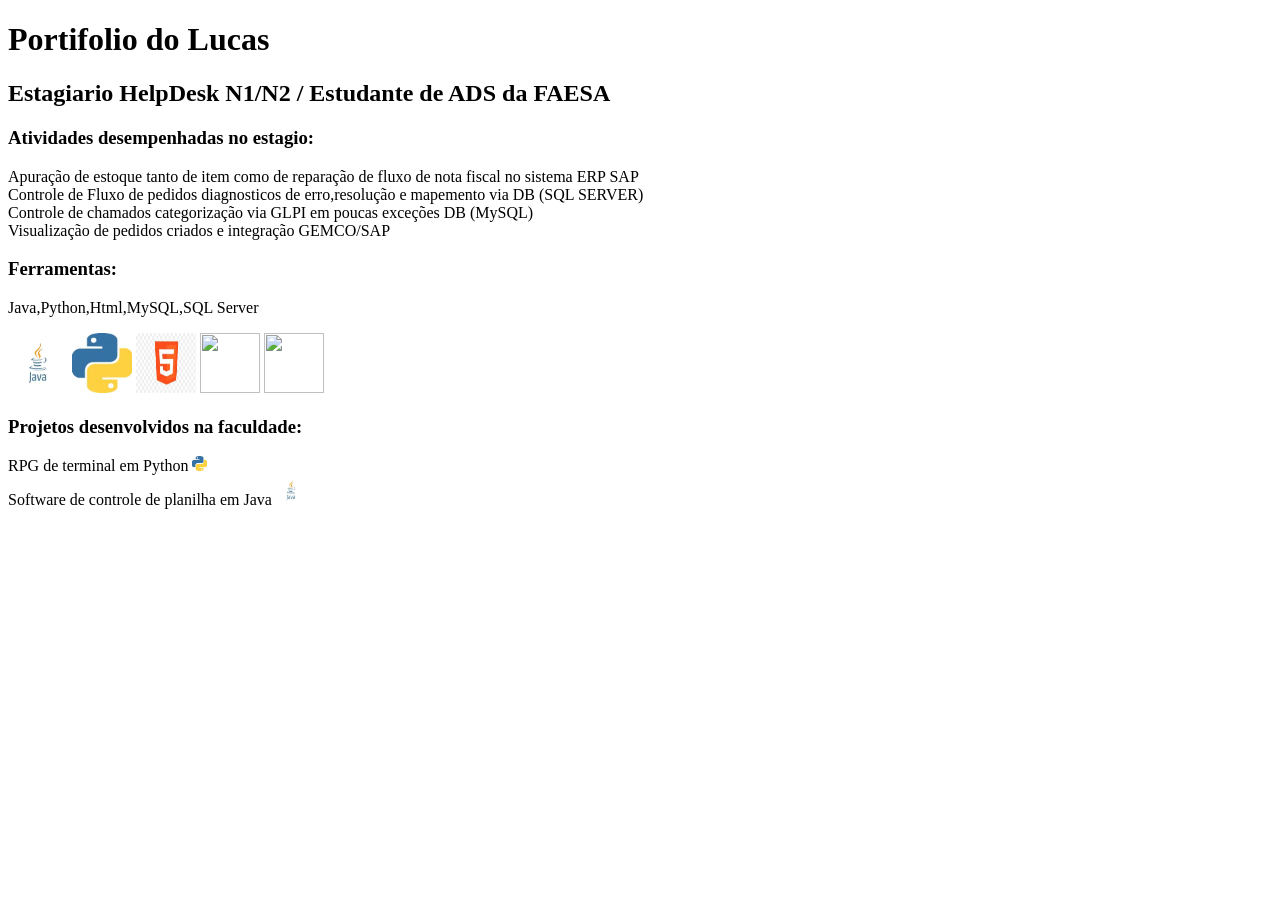
==== index.html @ 025a67ab "index.html" ====
<!DOCTYPE html>
<html lang="pt-br">
<head>
    <meta charset="UTF-8">
    <meta name="viewport" content="width=device-width, initial-scale=1.0">
<title>Minha carreira</title>
</head>
<body>
    <h1>Portifolio do Lucas</h1>
    <h2>Estagiario HelpDesk N1/N2 / Estudante de ADS da FAESA</h2>
    <h3>Atividades desempenhadas no estagio:</h3>
    <p>Apuração de estoque tanto de item como de reparação de fluxo de nota fiscal no sistema ERP SAP
        <BR>Controle de Fluxo de pedidos diagnosticos de erro,resolução e mapemento via DB (SQL SERVER)
        <BR>Controle de chamados categorização via GLPI em poucas exceções DB (MySQL)    
        <BR>Visualização de pedidos criados e integração GEMCO/SAP
    </p>
    <h3>Ferramentas:</h3>
    <p>Java,Python,Html,MySQL,SQL Server</p>
    <img width="60" height="60" src="[data-uri]"img>
    <img width="60" height="60" src="[data-uri]"img>
    <img width="60" height="60" src="[data-uri]"img>
    <img width="60" height="60" src="https://th.bing.com/th/id/OIP.MVR7zKq9hi95RQaq_BqwEQHaHq?w=180&h=187&c=7&r=0&o=7&pid=1.7&rm=3"img>
    <img width="60" height="60" src="https://brandslogos.com/wp-content/uploads/images/large/microsoft-sql-server-logo.png"img>
    <h3>Projetos desenvolvidos na faculdade:</h3>
    <p>RPG de terminal em Python    <img width="15" height="15" src="[data-uri]"img>
    <BR>Software de controle de planilha em Java    <img width="30" height="30" src="[data-uri]"img>


    </p>
   </BR>
</body>
</html>
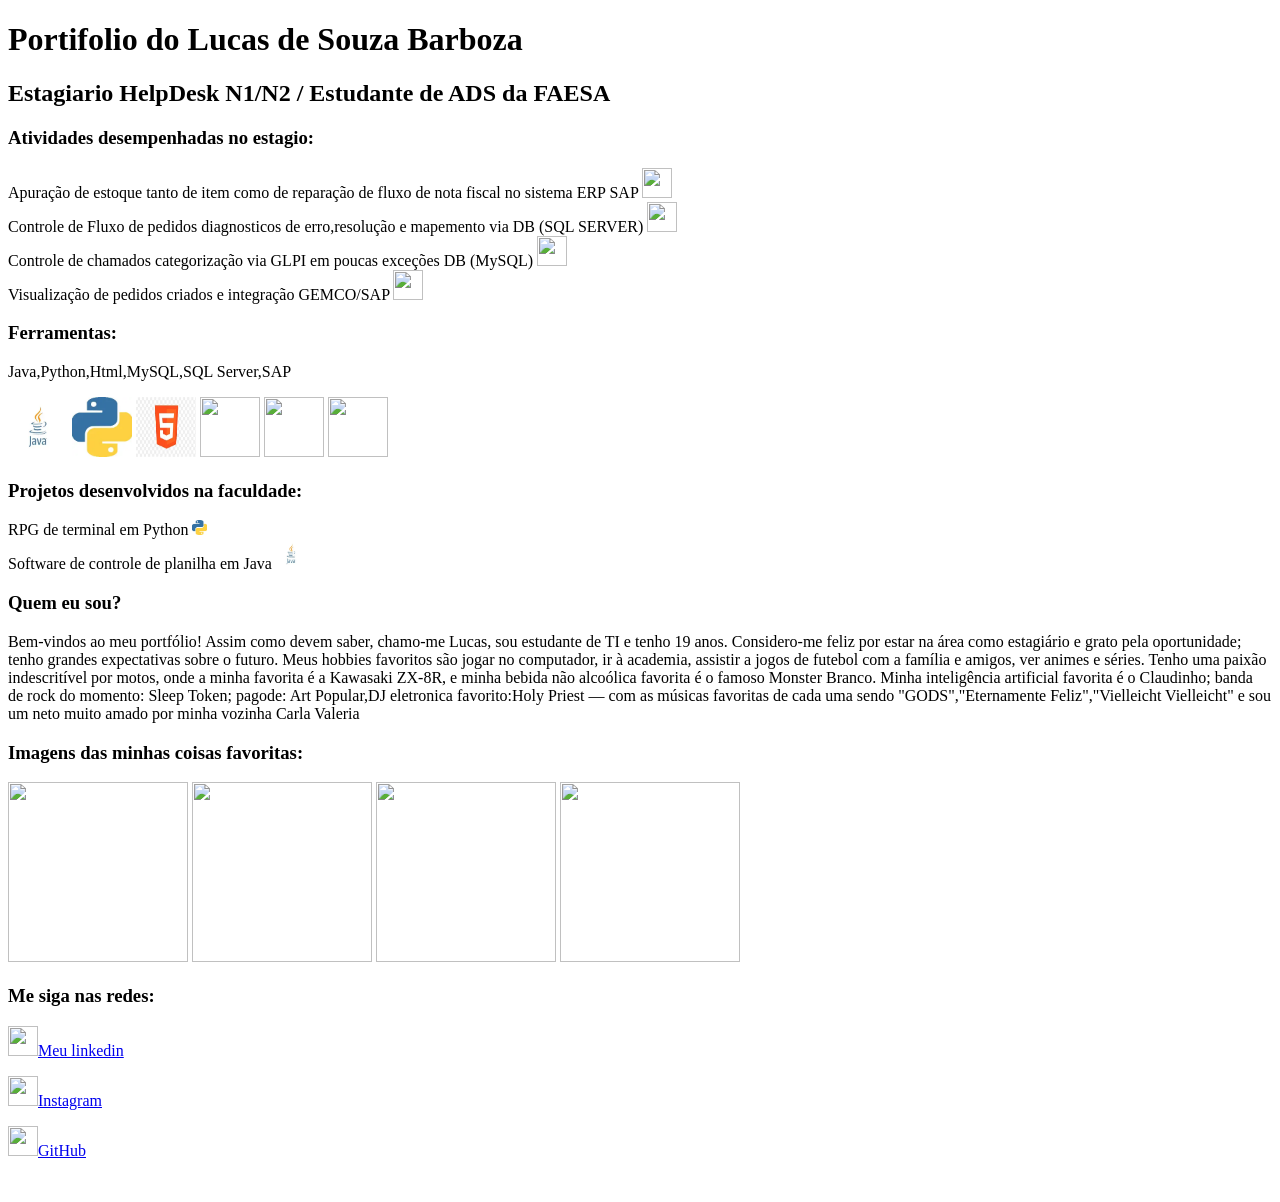
==== commit 1ba4b015: "index.html Finalização do projeto do portifolio em HTML puro da materia da faculdade Desenvolvimento" ====
--- a/index.html
+++ b/index.html
@@ -1,32 +1,51 @@
-<!DOCTYPE html>
-<html lang="pt-br">
-<head>
-    <meta charset="UTF-8">
-    <meta name="viewport" content="width=device-width, initial-scale=1.0">
-<title>Minha carreira</title>
-</head>
-<body>
-    <h1>Portifolio do Lucas</h1>
-    <h2>Estagiario HelpDesk N1/N2 / Estudante de ADS da FAESA</h2>
-    <h3>Atividades desempenhadas no estagio:</h3>
-    <p>Apuração de estoque tanto de item como de reparação de fluxo de nota fiscal no sistema ERP SAP
-        <BR>Controle de Fluxo de pedidos diagnosticos de erro,resolução e mapemento via DB (SQL SERVER)
-        <BR>Controle de chamados categorização via GLPI em poucas exceções DB (MySQL)    
-        <BR>Visualização de pedidos criados e integração GEMCO/SAP
-    </p>
-    <h3>Ferramentas:</h3>
-    <p>Java,Python,Html,MySQL,SQL Server</p>
-    <img width="60" height="60" src="[data-uri]"img>
-    <img width="60" height="60" src="[data-uri]"img>
-    <img width="60" height="60" src="[data-uri]"img>
-    <img width="60" height="60" src="https://th.bing.com/th/id/OIP.MVR7zKq9hi95RQaq_BqwEQHaHq?w=180&h=187&c=7&r=0&o=7&pid=1.7&rm=3"img>
-    <img width="60" height="60" src="https://brandslogos.com/wp-content/uploads/images/large/microsoft-sql-server-logo.png"img>
-    <h3>Projetos desenvolvidos na faculdade:</h3>
-    <p>RPG de terminal em Python    <img width="15" height="15" src="[data-uri]"img>
-    <BR>Software de controle de planilha em Java    <img width="30" height="30" src="[data-uri]"img>
-
-
-    </p>
-   </BR>
-</body>
-</html>
+<!DOCTYPE html>
+<html lang="pt-br">
+<head>
+    <meta charset="UTF-8">
+    <meta name="viewport" content="width=device-width, initial-scale=1.0">
+<title>Meu Portifolio</title>
+</head>
+<body>
+    <h1>Portifolio do Lucas de Souza Barboza</h1>
+    <h2>Estagiario HelpDesk N1/N2 / Estudante de ADS da FAESA</h2>
+    <h3>Atividades desempenhadas no estagio:</h3>
+    <p>Apuração de estoque tanto de item como de reparação de fluxo de nota fiscal no sistema ERP SAP    <img width="30" height="30" src="https://euclidnetwork.eu/wp-content/uploads/2020/09/esem_square_sap_kisspng-sap-se-computer-icons-sap-erp-wtf-vector-5ad8de7cd6c141.9425303815241621728797.jpg"img>
+
+        <BR>Controle de Fluxo de pedidos diagnosticos de erro,resolução e mapemento via DB (SQL SERVER) <img width="30" height="30" src="https://icon2.cleanpng.com/20180411/flq/avu49sxac.webp"img>
+        <BR>Controle de chamados categorização via GLPI em poucas exceções DB (MySQL)  <img width="30" height="30" src="https://upload.wikimedia.org/wikipedia/commons/b/b5/DBeaver_logo.svg?utm_source=pt.wikipedia.org&utm_campaign=index&utm_content=original"img>  
+        <BR>Visualização de pedidos criados e integração GEMCO/SAP <img width="30" height="30" src="https://encrypted-tbn0.gstatic.com/images?q=tbn:ANd9GcTN2QppQ6hqrbhfeJuT6gCPgZG5_qvGIdRdaY01TLW3BCuUPeg3uEOUoAM&s=10"img>
+    </p>
+    <h3>Ferramentas:</h3>
+    <p>Java,Python,Html,MySQL,SQL Server,SAP</p>
+    <img width="60" height="60" src="[data-uri]"img>
+    <img width="60" height="60" src="[data-uri]"img>
+    <img width="60" height="60" src="[data-uri]"img>
+    <img width="60" height="60" src="https://th.bing.com/th/id/OIP.MVR7zKq9hi95RQaq_BqwEQHaHq?w=180&h=187&c=7&r=0&o=7&pid=1.7&rm=3"img>
+    <img width="60" height="60" src="https://icon2.cleanpng.com/20180411/flq/avu49sxac.webp"img>
+    <img width="60" height="60" src="https://euclidnetwork.eu/wp-content/uploads/2020/09/esem_square_sap_kisspng-sap-se-computer-icons-sap-erp-wtf-vector-5ad8de7cd6c141.9425303815241621728797.jpg"img>
+    <h3>Projetos desenvolvidos na faculdade:</h3>
+    <p>RPG de terminal em Python    <img width="15" height="15" src="[data-uri]"img>
+    <BR>Software de controle de planilha em Java    <img width="30" height="30" src="[data-uri]"img>
+    <h3>Quem eu sou?</h3>
+    <p>Bem-vindos ao meu portfólio! Assim como devem saber, chamo-me Lucas, sou estudante de TI e tenho 19 anos.
+
+Considero-me feliz por estar na área como estagiário e grato pela oportunidade; tenho grandes expectativas sobre o futuro.
+
+Meus hobbies favoritos são jogar no computador, ir à academia, assistir a jogos de futebol com a família e amigos, ver animes e séries. Tenho uma paixão indescritível por motos, onde a minha favorita é a Kawasaki ZX-8R, e minha bebida não alcoólica favorita é o famoso Monster Branco.
+
+Minha inteligência artificial favorita é o Claudinho; banda de rock do momento: Sleep Token; pagode: Art Popular,DJ eletronica favorito:Holy Priest — com as músicas favoritas de cada uma sendo "GODS","Eternamente Feliz","Vielleicht Vielleicht" e sou um neto muito amado por minha vozinha Carla Valeria
+</p>
+   <h3>Imagens das minhas coisas favoritas:</h3>
+   <img width="180" height="180" src="https://www.kawasakibrasil.com/content/dam/products/pim/studio/Resource_324964_26ZX1003A_40TGN1DRF3CG_A.jpg/_jcr_content/renditions/cq5dam.web.1280.1280.png"img>
+   <img width="180" height="180" src="https://images.openfoodfacts.org/images/products/506/033/750/1316/front_es.145.full.jpg"img>
+   <img width="180" height="180" src="https://cdn.jsdelivr.net/gh/homarr-labs/dashboard-icons/webp/counter-strike-2.webp"img>
+   <img width="180" height="180" src="https://encrypted-tbn0.gstatic.com/images?q=tbn:ANd9GcTv1AFj8NHSMD9TBy1f15wywKBoPboQczPl8rNY2MOVjFfpzdppS-Ma_Ps&s=10"img>
+<h3>Me siga nas redes:</h3>
+<p><img width="30" height="30" src="https://uxwing.com/wp-content/themes/uxwing/download/brands-and-social-media/linkedin-app-icon.png"></img><a href="https://www.linkedin.com/in/lucas-de-souza-barboza-a501b537a/" target="_blank" rel="noopener noreferrer">Meu linkedin</a></p>
+<p><img width="30" height="30"src="https://upload.wikimedia.org/wikipedia/commons/a/a5/Instagram_icon.png?utm_source=commons.wikimedia.org&utm_campaign=index&utm_content=original"></img><a href="https://www.instagram.com/lucaszbrz/" target="_blank" rel="noopener noreferrer">Instagram</a></p>
+<p><img width="30" height="30" src="https://cdn-icons-png.flaticon.com/512/25/25231.png"></img><a href="https://github.com/lucaszbrz" target="_blank" rel="noopener noreferrer">GitHub</a></p>
+
+
+</BR>
+</body>
+</html>
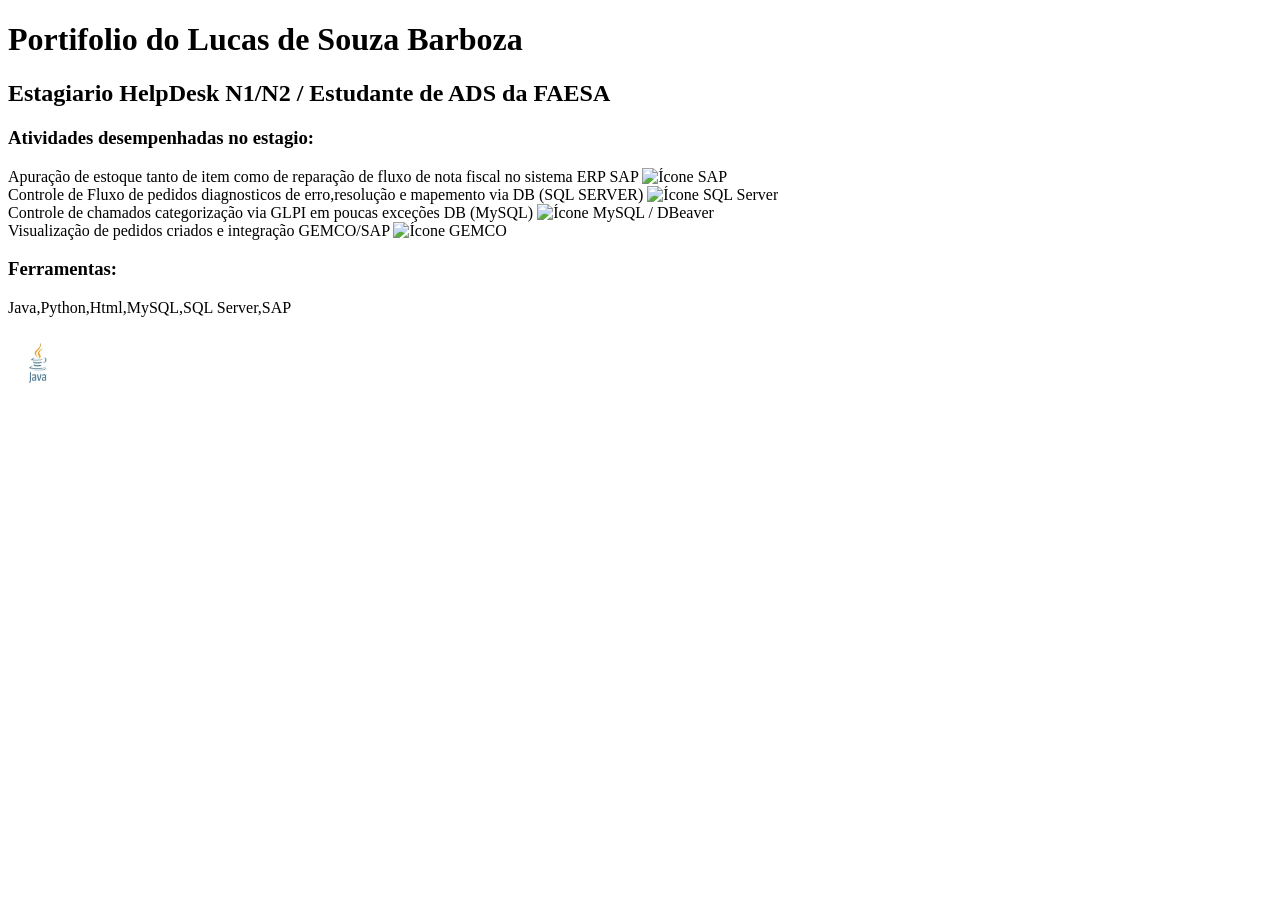
==== commit 75f4a1c9: "Html acertado. Acerto do Html seguindo o feedback da C1.A1" ====
--- a/index.html
+++ b/index.html
@@ -3,49 +3,26 @@
 <head>
     <meta charset="UTF-8">
     <meta name="viewport" content="width=device-width, initial-scale=1.0">
-<title>Meu Portifolio</title>
+    <title>Meu Portifolio</title>
 </head>
 <body>
-    <h1>Portifolio do Lucas de Souza Barboza</h1>
-    <h2>Estagiario HelpDesk N1/N2 / Estudante de ADS da FAESA</h2>
-    <h3>Atividades desempenhadas no estagio:</h3>
-    <p>Apuração de estoque tanto de item como de reparação de fluxo de nota fiscal no sistema ERP SAP    <img width="30" height="30" src="https://euclidnetwork.eu/wp-content/uploads/2020/09/esem_square_sap_kisspng-sap-se-computer-icons-sap-erp-wtf-vector-5ad8de7cd6c141.9425303815241621728797.jpg"img>
+    <header>
+        <h1>Portifolio do Lucas de Souza Barboza</h1>
+        <h2>Estagiario HelpDesk N1/N2 / Estudante de ADS da FAESA</h2>
+    </header>
+    
+    <main>
+        <section>
+            <h3>Atividades desempenhadas no estagio:</h3>
+            <p>Apuração de estoque tanto de item como de reparação de fluxo de nota fiscal no sistema ERP SAP    <img width="30" height="30" src="https://euclidnetwork.eu/wp-content/uploads/2020/09/esem_square_sap_kisspng-sap-se-computer-icons-sap-erp-wtf-vector-5ad8de7cd6c141.9425303815241621728797.jpg" alt="Ícone SAP">
+                <br>Controle de Fluxo de pedidos diagnosticos de erro,resolução e mapemento via DB (SQL SERVER) <img width="30" height="30" src="https://icon2.cleanpng.com/20180411/flq/avu49sxac.webp" alt="Ícone SQL Server">
+                <br>Controle de chamados categorização via GLPI em poucas exceções DB (MySQL)  <img width="30" height="30" src="https://upload.wikimedia.org/wikipedia/commons/b/b5/DBeaver_logo.svg?utm_source=pt.wikipedia.org&utm_campaign=index&utm_content=original" alt="Ícone MySQL / DBeaver">  
+                <br>Visualização de pedidos criados e integração GEMCO/SAP <img width="30" height="30" src="https://encrypted-tbn0.gstatic.com/images?q=tbn:ANd9GcTN2QppQ6hqrbhfeJuT6gCPgZG5_qvGIdRdaY01TLW3BCuUPeg3uEOUoAM&s=10" alt="Ícone GEMCO">
+            </p>
+        </section>
 
-        <BR>Controle de Fluxo de pedidos diagnosticos de erro,resolução e mapemento via DB (SQL SERVER) <img width="30" height="30" src="https://icon2.cleanpng.com/20180411/flq/avu49sxac.webp"img>
-        <BR>Controle de chamados categorização via GLPI em poucas exceções DB (MySQL)  <img width="30" height="30" src="https://upload.wikimedia.org/wikipedia/commons/b/b5/DBeaver_logo.svg?utm_source=pt.wikipedia.org&utm_campaign=index&utm_content=original"img>  
-        <BR>Visualização de pedidos criados e integração GEMCO/SAP <img width="30" height="30" src="https://encrypted-tbn0.gstatic.com/images?q=tbn:ANd9GcTN2QppQ6hqrbhfeJuT6gCPgZG5_qvGIdRdaY01TLW3BCuUPeg3uEOUoAM&s=10"img>
-    </p>
-    <h3>Ferramentas:</h3>
-    <p>Java,Python,Html,MySQL,SQL Server,SAP</p>
-    <img width="60" height="60" src="[data-uri]"img>
-    <img width="60" height="60" src="[data-uri]"img>
-    <img width="60" height="60" src="[data-uri]"img>
-    <img width="60" height="60" src="https://th.bing.com/th/id/OIP.MVR7zKq9hi95RQaq_BqwEQHaHq?w=180&h=187&c=7&r=0&o=7&pid=1.7&rm=3"img>
-    <img width="60" height="60" src="https://icon2.cleanpng.com/20180411/flq/avu49sxac.webp"img>
-    <img width="60" height="60" src="https://euclidnetwork.eu/wp-content/uploads/2020/09/esem_square_sap_kisspng-sap-se-computer-icons-sap-erp-wtf-vector-5ad8de7cd6c141.9425303815241621728797.jpg"img>
-    <h3>Projetos desenvolvidos na faculdade:</h3>
-    <p>RPG de terminal em Python    <img width="15" height="15" src="[data-uri]"img>
-    <BR>Software de controle de planilha em Java    <img width="30" height="30" src="[data-uri]"img>
-    <h3>Quem eu sou?</h3>
-    <p>Bem-vindos ao meu portfólio! Assim como devem saber, chamo-me Lucas, sou estudante de TI e tenho 19 anos.
-
-Considero-me feliz por estar na área como estagiário e grato pela oportunidade; tenho grandes expectativas sobre o futuro.
-
-Meus hobbies favoritos são jogar no computador, ir à academia, assistir a jogos de futebol com a família e amigos, ver animes e séries. Tenho uma paixão indescritível por motos, onde a minha favorita é a Kawasaki ZX-8R, e minha bebida não alcoólica favorita é o famoso Monster Branco.
-
-Minha inteligência artificial favorita é o Claudinho; banda de rock do momento: Sleep Token; pagode: Art Popular,DJ eletronica favorito:Holy Priest — com as músicas favoritas de cada uma sendo "GODS","Eternamente Feliz","Vielleicht Vielleicht" e sou um neto muito amado por minha vozinha Carla Valeria
-</p>
-   <h3>Imagens das minhas coisas favoritas:</h3>
-   <img width="180" height="180" src="https://www.kawasakibrasil.com/content/dam/products/pim/studio/Resource_324964_26ZX1003A_40TGN1DRF3CG_A.jpg/_jcr_content/renditions/cq5dam.web.1280.1280.png"img>
-   <img width="180" height="180" src="https://images.openfoodfacts.org/images/products/506/033/750/1316/front_es.145.full.jpg"img>
-   <img width="180" height="180" src="https://cdn.jsdelivr.net/gh/homarr-labs/dashboard-icons/webp/counter-strike-2.webp"img>
-   <img width="180" height="180" src="https://encrypted-tbn0.gstatic.com/images?q=tbn:ANd9GcTv1AFj8NHSMD9TBy1f15wywKBoPboQczPl8rNY2MOVjFfpzdppS-Ma_Ps&s=10"img>
-<h3>Me siga nas redes:</h3>
-<p><img width="30" height="30" src="https://uxwing.com/wp-content/themes/uxwing/download/brands-and-social-media/linkedin-app-icon.png"></img><a href="https://www.linkedin.com/in/lucas-de-souza-barboza-a501b537a/" target="_blank" rel="noopener noreferrer">Meu linkedin</a></p>
-<p><img width="30" height="30"src="https://upload.wikimedia.org/wikipedia/commons/a/a5/Instagram_icon.png?utm_source=commons.wikimedia.org&utm_campaign=index&utm_content=original"></img><a href="https://www.instagram.com/lucaszbrz/" target="_blank" rel="noopener noreferrer">Instagram</a></p>
-<p><img width="30" height="30" src="https://cdn-icons-png.flaticon.com/512/25/25231.png"></img><a href="https://github.com/lucaszbrz" target="_blank" rel="noopener noreferrer">GitHub</a></p>
-
-
-</BR>
-</body>
-</html>
+        <section>
+            <h3>Ferramentas:</h3>
+            <p>Java,Python,Html,MySQL,SQL Server,SAP</p>
+            <img width="60" height="60" src="[data-uri]" alt="Logo Java">
+            <img width="60" height="60" src="[data-uri]
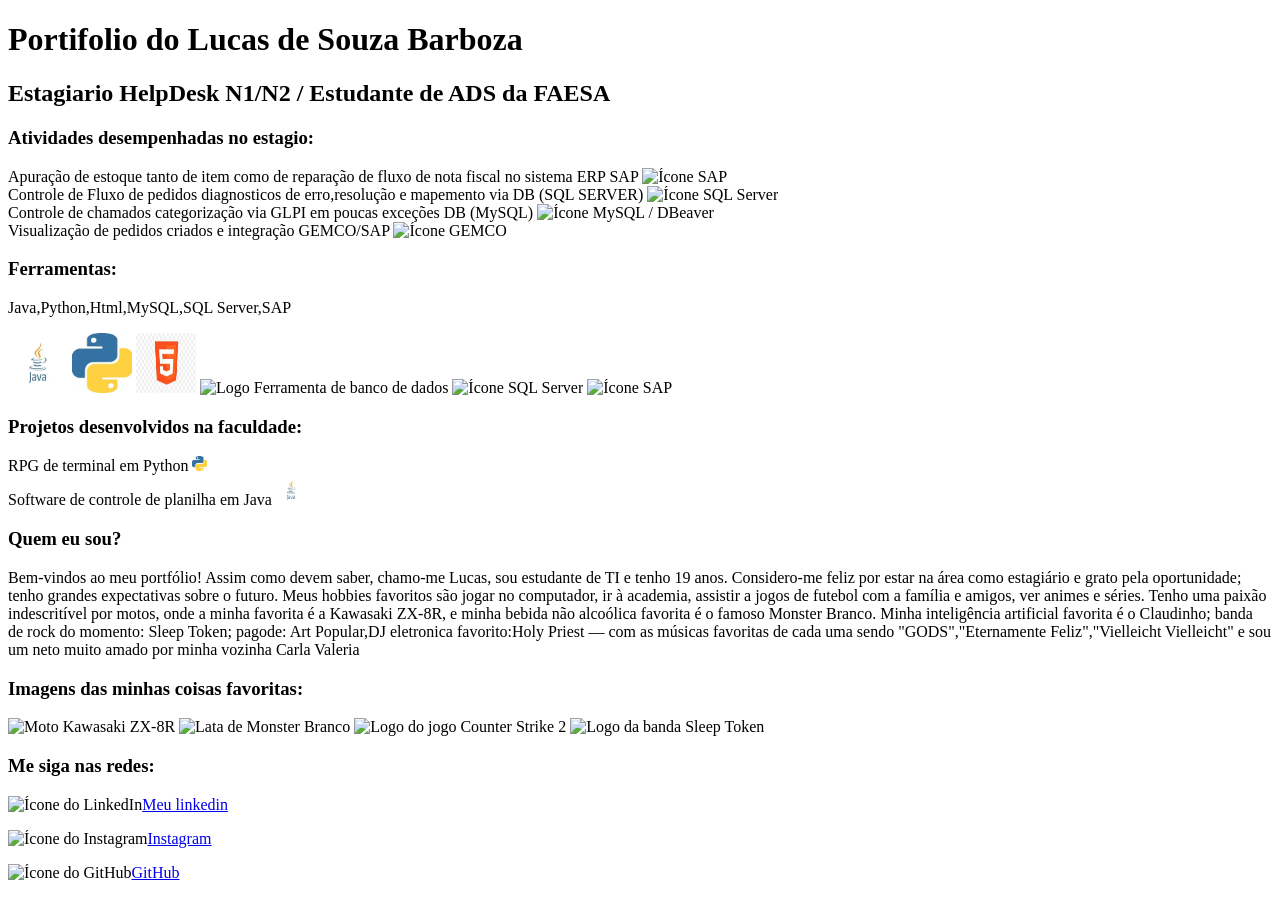
==== commit e6e8cde5: "Update index.html" ====
--- a/index.html
+++ b/index.html
@@ -25,4 +25,47 @@
             <h3>Ferramentas:</h3>
             <p>Java,Python,Html,MySQL,SQL Server,SAP</p>
             <img width="60" height="60" src="[data-uri]" alt="Logo Java">
-            <img width="60" height="60" src="[data-uri]
+            <img width="60" height="60" src="[data-uri]" alt="Logo Python">
+            <img width="60" height="60" src="[data-uri]" alt="Logo HTML">
+            <img width="60" height="60" src="https://th.bing.com/th/id/OIP.MVR7zKq9hi95RQaq_BqwEQHaHq?w=180&h=187&c=7&r=0&o=7&pid=1.7&rm=3" alt="Logo Ferramenta de banco de dados">
+            <img width="60" height="60" src="https://icon2.cleanpng.com/20180411/flq/avu49sxac.webp" alt="Ícone SQL Server">
+            <img width="60" height="60" src="https://euclidnetwork.eu/wp-content/uploads/2020/09/esem_square_sap_kisspng-sap-se-computer-icons-sap-erp-wtf-vector-5ad8de7cd6c141.9425303815241621728797.jpg" alt="Ícone SAP">
+        </section>
+
+        <section>
+            <h3>Projetos desenvolvidos na faculdade:</h3>
+            <p>RPG de terminal em Python    <img width="15" height="15" src="[data-uri]" alt="Logo Python pequeno">
+            <br>Software de controle de planilha em Java    <img width="30" height="30" src="[data-uri]" alt="Logo Java pequeno"></p>
+        </section>
+
+        <section>
+            <h3>Quem eu sou?</h3>
+            <p>Bem-vindos ao meu portfólio! Assim como devem saber, chamo-me Lucas, sou estudante de TI e tenho 19 anos.
+
+            Considero-me feliz por estar na área como estagiário e grato pela oportunidade; tenho grandes expectativas sobre o futuro.
+
+            Meus hobbies favoritos são jogar no computador, ir à academia, assistir a jogos de futebol com a família e amigos, ver animes e séries. Tenho uma paixão indescritível por motos, onde a minha favorita é a Kawasaki ZX-8R, e minha bebida não alcoólica favorita é o famoso Monster Branco.
+
+            Minha inteligência artificial favorita é o Claudinho; banda de rock do momento: Sleep Token; pagode: Art Popular,DJ eletronica favorito:Holy Priest — com as músicas favoritas de cada uma sendo "GODS","Eternamente Feliz","Vielleicht Vielleicht" e sou um neto muito amado por minha vozinha Carla Valeria
+            </p>
+        </section>
+
+        <section>
+            <h3>Imagens das minhas coisas favoritas:</h3>
+            <img width="180" height="180" src="https://www.kawasakibrasil.com/content/dam/products/pim/studio/Resource_324964_26ZX1003A_40TGN1DRF3CG_A.jpg/_jcr_content/renditions/cq5dam.web.1280.1280.png" alt="Moto Kawasaki ZX-8R">
+            <img width="180" height="180" src="https://images.openfoodfacts.org/images/products/506/033/750/1316/front_es.145.full.jpg" alt="Lata de Monster Branco">
+            <img width="180" height="180" src="https://cdn.jsdelivr.net/gh/homarr-labs/dashboard-icons/webp/counter-strike-2.webp" alt="Logo do jogo Counter Strike 2">
+            <img width="180" height="180" src="https://encrypted-tbn0.gstatic.com/images?q=tbn:ANd9GcTv1AFj8NHSMD9TBy1f15wywKBoPboQczPl8rNY2MOVjFfpzdppS-Ma_Ps&s=10" alt="Logo da banda Sleep Token">
+        </section>
+    </main>
+
+    <footer>
+        <section>
+            <h3>Me siga nas redes:</h3>
+            <p><img width="30" height="30" src="https://uxwing.com/wp-content/themes/uxwing/download/brands-and-social-media/linkedin-app-icon.png" alt="Ícone do LinkedIn"><a href="https://www.linkedin.com/in/lucas-de-souza-barboza-a501b537a/" target="_blank" rel="noopener noreferrer">Meu linkedin</a></p>
+            <p><img width="30" height="30" src="https://upload.wikimedia.org/wikipedia/commons/a/a5/Instagram_icon.png?utm_source=commons.wikimedia.org&utm_campaign=index&utm_content=original" alt="Ícone do Instagram"><a href="https://www.instagram.com/lucaszbrz/" target="_blank" rel="noopener noreferrer">Instagram</a></p>
+            <p><img width="30" height="30" src="https://cdn-icons-png.flaticon.com/512/25/25231.png" alt="Ícone do GitHub"><a href="https://github.com/lucaszbrz" target="_blank" rel="noopener noreferrer">GitHub</a></p>
+        </section>
+    </footer>
+</body>
+</html>
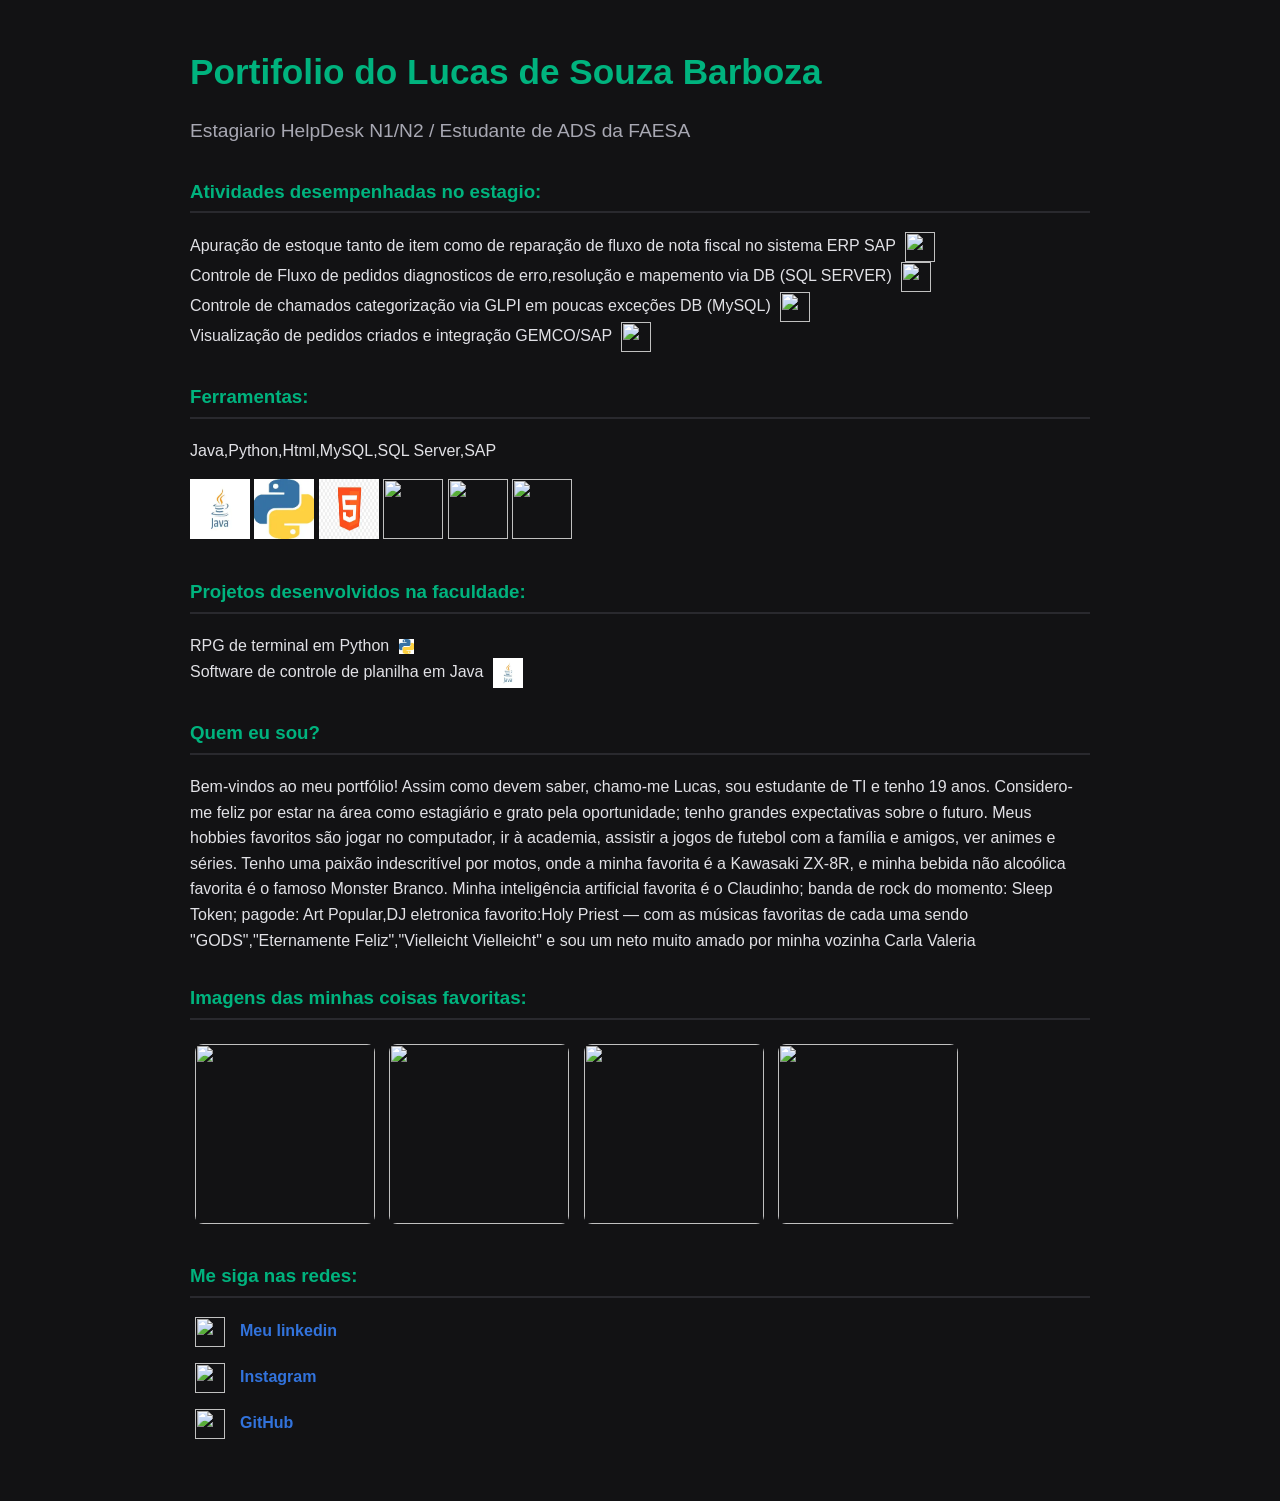
==== commit d5eded71: "Update index.html com Css Commit na inclusão do css no html." ====
--- a/index.html
+++ b/index.html
@@ -1,71 +1,52 @@
 <!DOCTYPE html>
 <html lang="pt-br">
 <head>
+    <link rel="stylesheet" href="style.css">
     <meta charset="UTF-8">
     <meta name="viewport" content="width=device-width, initial-scale=1.0">
-    <title>Meu Portifolio</title>
+<title>Meu Portifolio</title>
 </head>
 <body>
-    <header>
-        <h1>Portifolio do Lucas de Souza Barboza</h1>
-        <h2>Estagiario HelpDesk N1/N2 / Estudante de ADS da FAESA</h2>
-    </header>
-    
-    <main>
-        <section>
-            <h3>Atividades desempenhadas no estagio:</h3>
-            <p>Apuração de estoque tanto de item como de reparação de fluxo de nota fiscal no sistema ERP SAP    <img width="30" height="30" src="https://euclidnetwork.eu/wp-content/uploads/2020/09/esem_square_sap_kisspng-sap-se-computer-icons-sap-erp-wtf-vector-5ad8de7cd6c141.9425303815241621728797.jpg" alt="Ícone SAP">
-                <br>Controle de Fluxo de pedidos diagnosticos de erro,resolução e mapemento via DB (SQL SERVER) <img width="30" height="30" src="https://icon2.cleanpng.com/20180411/flq/avu49sxac.webp" alt="Ícone SQL Server">
-                <br>Controle de chamados categorização via GLPI em poucas exceções DB (MySQL)  <img width="30" height="30" src="https://upload.wikimedia.org/wikipedia/commons/b/b5/DBeaver_logo.svg?utm_source=pt.wikipedia.org&utm_campaign=index&utm_content=original" alt="Ícone MySQL / DBeaver">  
-                <br>Visualização de pedidos criados e integração GEMCO/SAP <img width="30" height="30" src="https://encrypted-tbn0.gstatic.com/images?q=tbn:ANd9GcTN2QppQ6hqrbhfeJuT6gCPgZG5_qvGIdRdaY01TLW3BCuUPeg3uEOUoAM&s=10" alt="Ícone GEMCO">
-            </p>
-        </section>
+    <h1>Portifolio do Lucas de Souza Barboza</h1>
+    <h2>Estagiario HelpDesk N1/N2 / Estudante de ADS da FAESA</h2>
+    <h3>Atividades desempenhadas no estagio:</h3>
+    <p>Apuração de estoque tanto de item como de reparação de fluxo de nota fiscal no sistema ERP SAP    <img width="30" height="30" src="https://euclidnetwork.eu/wp-content/uploads/2020/09/esem_square_sap_kisspng-sap-se-computer-icons-sap-erp-wtf-vector-5ad8de7cd6c141.9425303815241621728797.jpg"img>
 
-        <section>
-            <h3>Ferramentas:</h3>
-            <p>Java,Python,Html,MySQL,SQL Server,SAP</p>
-            <img width="60" height="60" src="[data-uri]" alt="Logo Java">
-            <img width="60" height="60" src="[data-uri]" alt="Logo Python">
-            <img width="60" height="60" src="[data-uri]" alt="Logo HTML">
-            <img width="60" height="60" src="https://th.bing.com/th/id/OIP.MVR7zKq9hi95RQaq_BqwEQHaHq?w=180&h=187&c=7&r=0&o=7&pid=1.7&rm=3" alt="Logo Ferramenta de banco de dados">
-            <img width="60" height="60" src="https://icon2.cleanpng.com/20180411/flq/avu49sxac.webp" alt="Ícone SQL Server">
-            <img width="60" height="60" src="https://euclidnetwork.eu/wp-content/uploads/2020/09/esem_square_sap_kisspng-sap-se-computer-icons-sap-erp-wtf-vector-5ad8de7cd6c141.9425303815241621728797.jpg" alt="Ícone SAP">
-        </section>
+        <BR>Controle de Fluxo de pedidos diagnosticos de erro,resolução e mapemento via DB (SQL SERVER) <img width="30" height="30" src="https://icon2.cleanpng.com/20180411/flq/avu49sxac.webp"img>
+        <BR>Controle de chamados categorização via GLPI em poucas exceções DB (MySQL)  <img width="30" height="30" src="https://upload.wikimedia.org/wikipedia/commons/b/b5/DBeaver_logo.svg?utm_source=pt.wikipedia.org&utm_campaign=index&utm_content=original"img>  
+        <BR>Visualização de pedidos criados e integração GEMCO/SAP <img width="30" height="30" src="https://encrypted-tbn0.gstatic.com/images?q=tbn:ANd9GcTN2QppQ6hqrbhfeJuT6gCPgZG5_qvGIdRdaY01TLW3BCuUPeg3uEOUoAM&s=10"img>
+    </p>
+    <h3>Ferramentas:</h3>
+    <p>Java,Python,Html,MySQL,SQL Server,SAP</p>
+    <img width="60" height="60" src="[data-uri]"img>
+    <img width="60" height="60" src="[data-uri]"img>
+    <img width="60" height="60" src="[data-uri]"img>
+    <img width="60" height="60" src="https://th.bing.com/th/id/OIP.MVR7zKq9hi95RQaq_BqwEQHaHq?w=180&h=187&c=7&r=0&o=7&pid=1.7&rm=3"img>
+    <img width="60" height="60" src="https://icon2.cleanpng.com/20180411/flq/avu49sxac.webp"img>
+    <img width="60" height="60" src="https://euclidnetwork.eu/wp-content/uploads/2020/09/esem_square_sap_kisspng-sap-se-computer-icons-sap-erp-wtf-vector-5ad8de7cd6c141.9425303815241621728797.jpg"img>
+    <h3>Projetos desenvolvidos na faculdade:</h3>
+    <p>RPG de terminal em Python    <img width="15" height="15" src="[data-uri]"img>
+    <BR>Software de controle de planilha em Java    <img width="30" height="30" src="[data-uri]"img>
+    <h3>Quem eu sou?</h3>
+    <p>Bem-vindos ao meu portfólio! Assim como devem saber, chamo-me Lucas, sou estudante de TI e tenho 19 anos.
 
-        <section>
-            <h3>Projetos desenvolvidos na faculdade:</h3>
-            <p>RPG de terminal em Python    <img width="15" height="15" src="[data-uri]" alt="Logo Python pequeno">
-            <br>Software de controle de planilha em Java    <img width="30" height="30" src="[data-uri]" alt="Logo Java pequeno"></p>
-        </section>
+Considero-me feliz por estar na área como estagiário e grato pela oportunidade; tenho grandes expectativas sobre o futuro.
 
-        <section>
-            <h3>Quem eu sou?</h3>
-            <p>Bem-vindos ao meu portfólio! Assim como devem saber, chamo-me Lucas, sou estudante de TI e tenho 19 anos.
+Meus hobbies favoritos são jogar no computador, ir à academia, assistir a jogos de futebol com a família e amigos, ver animes e séries. Tenho uma paixão indescritível por motos, onde a minha favorita é a Kawasaki ZX-8R, e minha bebida não alcoólica favorita é o famoso Monster Branco.
 
-            Considero-me feliz por estar na área como estagiário e grato pela oportunidade; tenho grandes expectativas sobre o futuro.
+Minha inteligência artificial favorita é o Claudinho; banda de rock do momento: Sleep Token; pagode: Art Popular,DJ eletronica favorito:Holy Priest — com as músicas favoritas de cada uma sendo "GODS","Eternamente Feliz","Vielleicht Vielleicht" e sou um neto muito amado por minha vozinha Carla Valeria
+</p>
+   <h3>Imagens das minhas coisas favoritas:</h3>
+   <img width="180" height="180" src="https://www.kawasakibrasil.com/content/dam/products/pim/studio/Resource_324964_26ZX1003A_40TGN1DRF3CG_A.jpg/_jcr_content/renditions/cq5dam.web.1280.1280.png"img>
+   <img width="180" height="180" src="https://images.openfoodfacts.org/images/products/506/033/750/1316/front_es.145.full.jpg"img>
+   <img width="180" height="180" src="https://cdn.jsdelivr.net/gh/homarr-labs/dashboard-icons/webp/counter-strike-2.webp"img>
+   <img width="180" height="180" src="https://encrypted-tbn0.gstatic.com/images?q=tbn:ANd9GcTv1AFj8NHSMD9TBy1f15wywKBoPboQczPl8rNY2MOVjFfpzdppS-Ma_Ps&s=10"img>
+<h3>Me siga nas redes:</h3>
+<p><img width="30" height="30" src="https://uxwing.com/wp-content/themes/uxwing/download/brands-and-social-media/linkedin-app-icon.png"></img><a href="https://www.linkedin.com/in/lucas-de-souza-barboza-a501b537a/" target="_blank" rel="noopener noreferrer">Meu linkedin</a></p>
+<p><img width="30" height="30"src="https://upload.wikimedia.org/wikipedia/commons/a/a5/Instagram_icon.png?utm_source=commons.wikimedia.org&utm_campaign=index&utm_content=original"></img><a href="https://www.instagram.com/lucaszbrz/" target="_blank" rel="noopener noreferrer">Instagram</a></p>
+<p><img width="30" height="30" src="https://cdn-icons-png.flaticon.com/512/25/25231.png"></img><a href="https://github.com/lucaszbrz" target="_blank" rel="noopener noreferrer">GitHub</a></p>
 
-            Meus hobbies favoritos são jogar no computador, ir à academia, assistir a jogos de futebol com a família e amigos, ver animes e séries. Tenho uma paixão indescritível por motos, onde a minha favorita é a Kawasaki ZX-8R, e minha bebida não alcoólica favorita é o famoso Monster Branco.
 
-            Minha inteligência artificial favorita é o Claudinho; banda de rock do momento: Sleep Token; pagode: Art Popular,DJ eletronica favorito:Holy Priest — com as músicas favoritas de cada uma sendo "GODS","Eternamente Feliz","Vielleicht Vielleicht" e sou um neto muito amado por minha vozinha Carla Valeria
-            </p>
-        </section>
-
-        <section>
-            <h3>Imagens das minhas coisas favoritas:</h3>
-            <img width="180" height="180" src="https://www.kawasakibrasil.com/content/dam/products/pim/studio/Resource_324964_26ZX1003A_40TGN1DRF3CG_A.jpg/_jcr_content/renditions/cq5dam.web.1280.1280.png" alt="Moto Kawasaki ZX-8R">
-            <img width="180" height="180" src="https://images.openfoodfacts.org/images/products/506/033/750/1316/front_es.145.full.jpg" alt="Lata de Monster Branco">
-            <img width="180" height="180" src="https://cdn.jsdelivr.net/gh/homarr-labs/dashboard-icons/webp/counter-strike-2.webp" alt="Logo do jogo Counter Strike 2">
-            <img width="180" height="180" src="https://encrypted-tbn0.gstatic.com/images?q=tbn:ANd9GcTv1AFj8NHSMD9TBy1f15wywKBoPboQczPl8rNY2MOVjFfpzdppS-Ma_Ps&s=10" alt="Logo da banda Sleep Token">
-        </section>
-    </main>
-
-    <footer>
-        <section>
-            <h3>Me siga nas redes:</h3>
-            <p><img width="30" height="30" src="https://uxwing.com/wp-content/themes/uxwing/download/brands-and-social-media/linkedin-app-icon.png" alt="Ícone do LinkedIn"><a href="https://www.linkedin.com/in/lucas-de-souza-barboza-a501b537a/" target="_blank" rel="noopener noreferrer">Meu linkedin</a></p>
-            <p><img width="30" height="30" src="https://upload.wikimedia.org/wikipedia/commons/a/a5/Instagram_icon.png?utm_source=commons.wikimedia.org&utm_campaign=index&utm_content=original" alt="Ícone do Instagram"><a href="https://www.instagram.com/lucaszbrz/" target="_blank" rel="noopener noreferrer">Instagram</a></p>
-            <p><img width="30" height="30" src="https://cdn-icons-png.flaticon.com/512/25/25231.png" alt="Ícone do GitHub"><a href="https://github.com/lucaszbrz" target="_blank" rel="noopener noreferrer">GitHub</a></p>
-        </section>
-    </footer>
+</BR>
 </body>
 </html>
--- a/style.css
+++ b/style.css
@@ -0,0 +1,66 @@
+/* Configurações globais e cores */
+body {
+    font-family: 'Segoe UI', Tahoma, Geneva, Verdana, sans-serif;
+    background-color: #121214;
+    color: #e1e1e6;
+    max-width: 900px;
+    margin: 0 auto;
+    padding: 20px;
+    line-height: 1.6;
+}
+
+/* Estilização de Títulos */
+h1 {
+    color: #00b37e; /* Verde estilo terminal/tecnologia */
+    font-size: 2.2rem;
+    margin-bottom: 5px;
+}
+
+h2 {
+    color: #a8a8b3;
+    font-size: 1.2rem;
+    font-weight: 400;
+    margin-bottom: 25px;
+}
+
+h3 {
+    color: #00b37e;
+    border-bottom: 2px solid #29292e;
+    padding-bottom: 5px;
+    margin-top: 30px;
+}
+
+/* Imagens em linha (pequenas) */
+p img {
+    vertical-align: middle;
+    margin-left: 5px;
+}
+
+/* Seção de imagens favoritas (galeria) */
+body > img[width="180"] {
+    border-radius: 8px;
+    margin: 5px;
+    transition: transform 0.3s ease;
+}
+
+body > img[width="180"]:hover {
+    transform: scale(1.05); /* Efeito de zoom ao passar o mouse */
+}
+
+/* Links das redes sociais */
+p a {
+    color: #3273dc;
+    text-decoration: none;
+    font-weight: bold;
+    margin-left: 10px;
+}
+
+p a:hover {
+    text-decoration: underline;
+    color: #2359b1;
+}
+
+/* Alinhamento dos ícones das redes */
+p img[width="30"] {
+    margin-right: 5px;
+}
